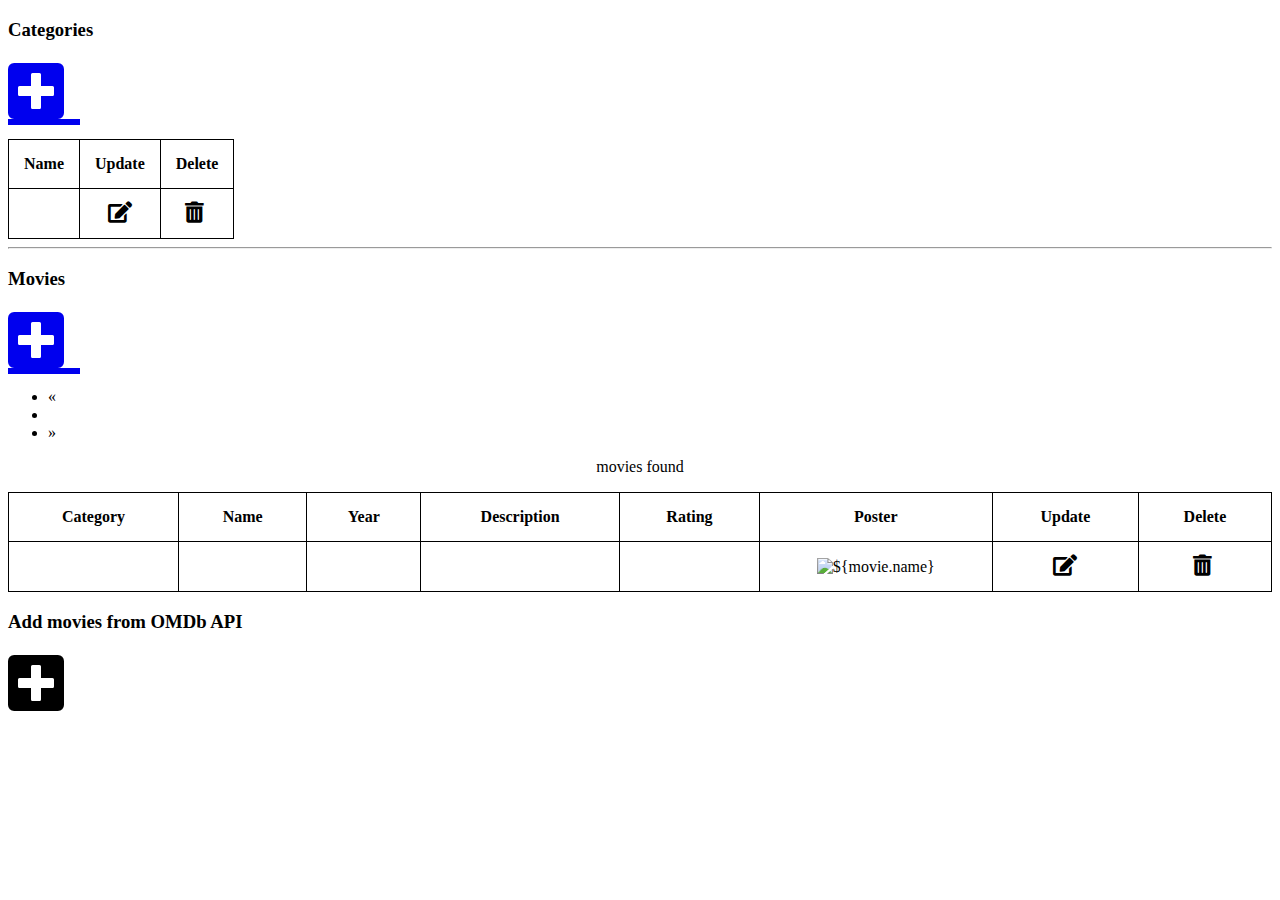
==== src/main/resources/templates/admin/index.html @ 74f53820 "search in admin navbar" ====
<!DOCTYPE html>
<html xmlns:th="http://www.thymeleaf.org">
<head>
    <meta charset="UTF-8">
    <title>admin</title>
    <style>
    table, th, td {
        border: 1px solid black;
        border-collapse: collapse;
        padding: 15px;
    }
    </style>
    <link rel="stylesheet" href="https://use.fontawesome.com/releases/v5.4.1/css/all.css">
    <link rel="stylesheet" href="https://stackpath.bootstrapcdn.com/bootstrap/4.2.1/css/bootstrap.min.css" integrity="sha384-GJzZqFGwb1QTTN6wy59ffF1BuGJpLSa9DkKMp0DgiMDm4iYMj70gZWKYbI706tWS" crossorigin="anonymous">
</head>

<body>
<div th:insert="fragments/menu :: navbar-admin"></div>
<h3>Categories</h3>

<p class="my-5">
    <a title="add category" href="/admin/signupcategory"class="fas fa-plus-square fa-4x">
        <i class="fas fa-movie-plus-square"></i>
    </a>
</p>

<table>
    <thead>
    <tr>
        <th>Name</th>
        <th>Update</th>
        <th>Delete</th>
    </tr>
    </thead>
    <tbody>
    <tr align="center" th:each="category : ${categories}">
        <td th:text="${category.name}"></td>
        <td>
            <a title="edit" th:href="@{/admin/editcategory/{id}(id=${category.id})}" class="fas fa-edit fa-lg">
                <i class="icon-fixed-width icon-pencil"></i>
            </a>
        </td>
        <td>
            <a title="delete" th:href="@{/admin/deletecategory/{id}(id=${category.id})}" class="fas fa-trash-alt fa-lg">
                <i class="fas fa-movie-trash-alt fa-2x"></i></a>
        </td>
    </tr>
    </tbody>
</table>

<hr>

<h3>Movies</h3>

<p class="my-5">
    <a title="add movie" href="/admin/signupmovie"class="fas fa-plus-square fa-4x">
        <i class="fas fa-movie-plus-square"></i>
    </a>
</p>

<nav id="myNavbar" aria-label="Pagination" th:if="${movies.totalPages gt 0}">
    <ul class="pagination justify-content-center font-weight-bold">
        <li class="page-item" th:classappend="${movies.number eq 0} ? 'disabled'">
            <a class="page-link"
               th:href="@{/admin#myNavbar(page=${movies.number lt 2 ? 1 : movies.number},search=${searchStr})}"
               aria-label="Previous" title="Previous Page" data-toggle="tooltip">
                <span aria-hidden="true">&laquo;</span>
            </a>
        </li>
        <li class="page-item" th:classappend="${i eq movies.number + 1} ? 'active'"
            th:each="i : ${#numbers.sequence( 1, movies.totalPages, 1)}">
            <a class="page-link" th:href="@{/admin#myNavbar(page=${i},search=${searchStr})}" th:text="${i}"
               th:title="${'Page '+ i}" data-toggle="tooltip"></a>
        </li>
        <li class="page-item" th:classappend="${movies.number + 1 eq movies.totalPages} ? 'disabled'">
            <a class="page-link"
               th:href="@{/admin#myNavbar(page=${movies.number + 2},search=${searchStr})}"
               aria-label="Next" title="Next Page" data-toggle="tooltip">
                <span aria-hidden="true">&raquo;</span>
            </a>
        </li>
    </ul>
</nav>

<div align="center">
    <th:block th:text="${movies.totalElements}"></th:block><p>movies found</p>
</div>

<div id="table">
<table style="width:100%">
        <thead>
        <tr>
            <th>Category</th>
            <th>Name</th>
            <th>Year</th>
            <th>Description</th>
            <th>Rating</th>
            <th>Poster</th>
            <th>Update</th>
            <th>Delete</th>
        </tr>
        </thead>
        <tbody>
        <tr align="center" th:each="movie : ${movies}">
            <td th:text="${movie.category.name}"></td>
            <td th:text="${movie.name}"></td>
            <td th:text="${movie.year}"></td>
            <td th:text="${movie.description}"></td>
            <td th:text="${movie.rating}"></td>
            <td style="padding:5px">
                <a th:title="${movie.name}" th:href="@{${movie.linkImdb}}">
                    <img th:src="@{${movie.linkPoster}}" width="80" height="150" alt="${movie.name}"/>
                </a>
            </td>
            <td>
                <a title="edit" th:href="@{/admin/editmovie/{id}(id=${movie.id})}" class="fas fa-edit fa-lg">
                    <i class="icon-fixed-width icon-pencil"></i>
                </a>
            </td>
            <td>
                <a title="delete" th:href="@{/admin/deletemovie/{id}(id=${movie.id})}" class="fas fa-trash-alt fa-lg">
                    <i class="fas fa-movie-trash-alt fa-2x"></i></a>
            </td>
        </tr>
    </tbody>
    </table>
    </div>

<h3> Add movies from OMDb API</h3>
<a title="Add Movie from OMDb API" th:href="@{/admin/omdbmoviesearch}" class="fas fa-plus-square fa-4x">
    <i class="fas fa-movie-plus-square"></i>
</a>
<div th:insert="fragments/footer :: footer"></div>
</body>
</html>
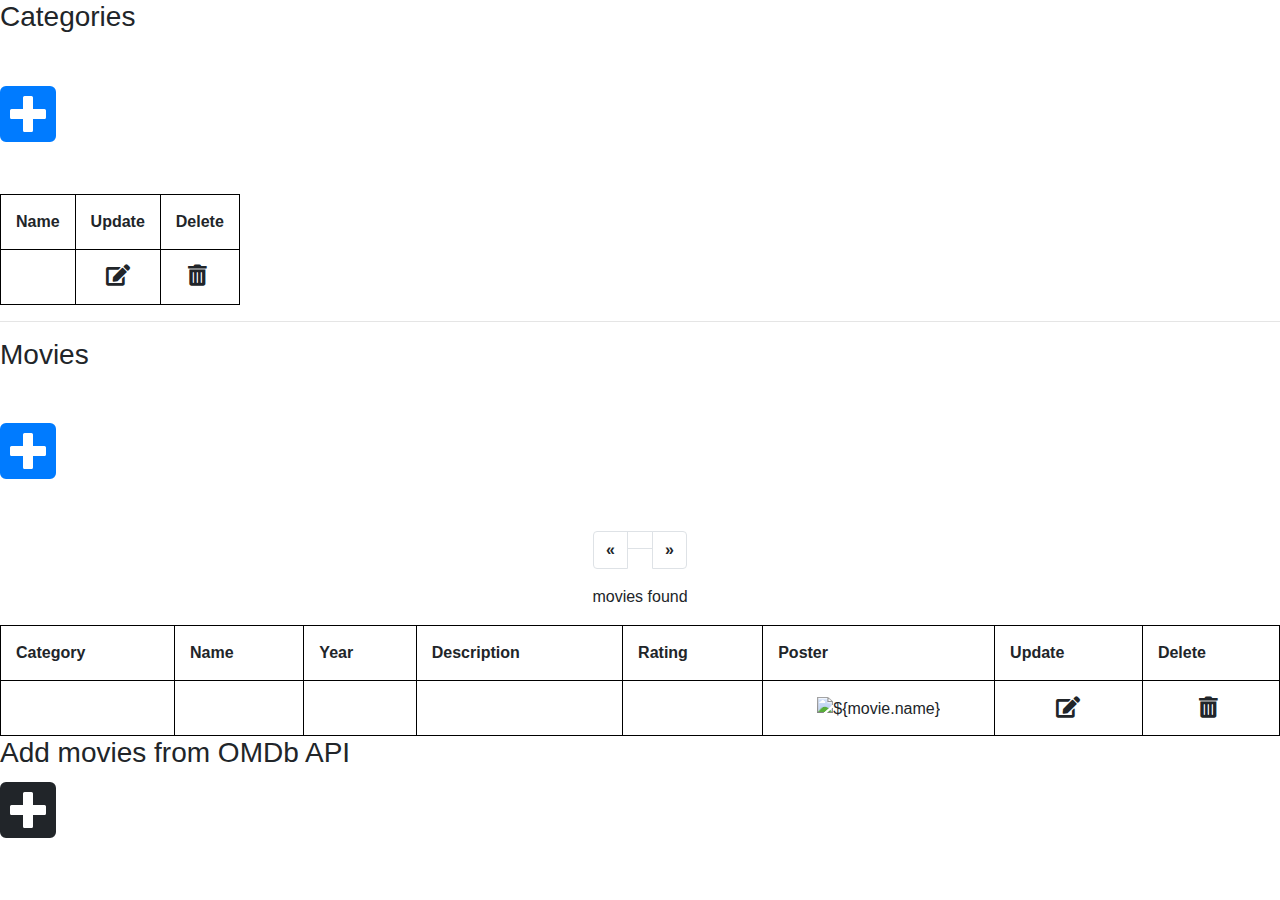
==== commit 375f59cf: "footer position, search field" ====
--- a/src/main/resources/templates/admin/index.html
+++ b/src/main/resources/templates/admin/index.html
@@ -10,8 +10,9 @@
         padding: 15px;
     }
     </style>
+    <link rel="stylesheet" href="https://maxcdn.bootstrapcdn.com/bootstrap/4.0.0/css/bootstrap.min.css" integrity="sha384-Gn5384xqQ1aoWXA+058RXPxPg6fy4IWvTNh0E263XmFcJlSAwiGgFAW/dAiS6JXm" crossorigin="anonymous">
+    <link rel="stylesheet" th:href="@{/css/Layout.css}" />
     <link rel="stylesheet" href="https://use.fontawesome.com/releases/v5.4.1/css/all.css">
-    <link rel="stylesheet" href="https://stackpath.bootstrapcdn.com/bootstrap/4.2.1/css/bootstrap.min.css" integrity="sha384-GJzZqFGwb1QTTN6wy59ffF1BuGJpLSa9DkKMp0DgiMDm4iYMj70gZWKYbI706tWS" crossorigin="anonymous">
 </head>
 
 <body>
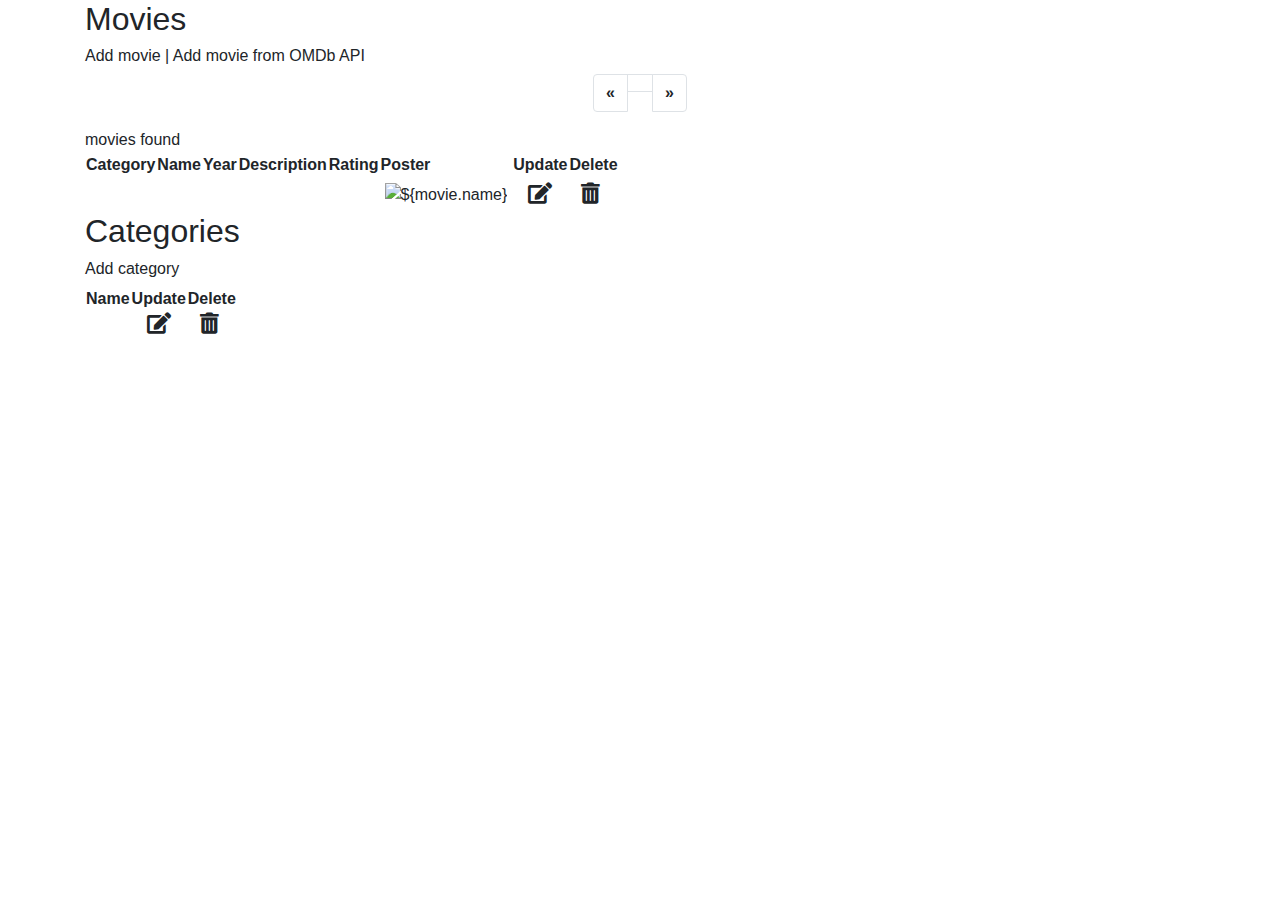
==== commit 1792337a: "Page layout" ====
--- a/src/main/resources/templates/admin/index.html
+++ b/src/main/resources/templates/admin/index.html
@@ -4,11 +4,6 @@
     <meta charset="UTF-8">
     <title>admin</title>
     <style>
-    table, th, td {
-        border: 1px solid black;
-        border-collapse: collapse;
-        padding: 15px;
-    }
     </style>
     <link rel="stylesheet" href="https://maxcdn.bootstrapcdn.com/bootstrap/4.0.0/css/bootstrap.min.css" integrity="sha384-Gn5384xqQ1aoWXA+058RXPxPg6fy4IWvTNh0E263XmFcJlSAwiGgFAW/dAiS6JXm" crossorigin="anonymous">
     <link rel="stylesheet" th:href="@{/css/Layout.css}" />
@@ -16,48 +11,15 @@
 </head>
 
 <body>
-<div th:insert="fragments/menu :: navbar-admin"></div>
-<h3>Categories</h3>
-
-<p class="my-5">
-    <a title="add category" href="/admin/signupcategory"class="fas fa-plus-square fa-4x">
-        <i class="fas fa-movie-plus-square"></i>
-    </a>
-</p>
-
-<table>
-    <thead>
-    <tr>
-        <th>Name</th>
-        <th>Update</th>
-        <th>Delete</th>
-    </tr>
-    </thead>
-    <tbody>
-    <tr align="center" th:each="category : ${categories}">
-        <td th:text="${category.name}"></td>
-        <td>
-            <a title="edit" th:href="@{/admin/editcategory/{id}(id=${category.id})}" class="fas fa-edit fa-lg">
-                <i class="icon-fixed-width icon-pencil"></i>
-            </a>
-        </td>
-        <td>
-            <a title="delete" th:href="@{/admin/deletecategory/{id}(id=${category.id})}" class="fas fa-trash-alt fa-lg">
-                <i class="fas fa-movie-trash-alt fa-2x"></i></a>
-        </td>
-    </tr>
-    </tbody>
-</table>
-
-<hr>
-
-<h3>Movies</h3>
-
-<p class="my-5">
-    <a title="add movie" href="/admin/signupmovie"class="fas fa-plus-square fa-4x">
-        <i class="fas fa-movie-plus-square"></i>
-    </a>
-</p>
+<div class="menu" th:insert="fragments/menu :: navbar-admin"></div>
+<div class="container">
+    <div class="title">
+        <h2>Movies</h2>
+        <h6><a  th:href="@{/admin/signupmovie}">Add movie</a>
+            <span> | </span>
+            <a  th:href="@{/admin/omdbmoviesearch}">Add movie from OMDb API</a>
+        </h6>
+    </div>
 
 <nav id="myNavbar" aria-label="Pagination" th:if="${movies.totalPages gt 0}">
     <ul class="pagination justify-content-center font-weight-bold">
@@ -83,12 +45,12 @@
     </ul>
 </nav>
 
-<div align="center">
-    <th:block th:text="${movies.totalElements}"></th:block><p>movies found</p>
+<div id="movie-count">
+    <th:block th:text="${movies.totalElements}"></th:block><span> movies found</span>
 </div>
 
 <div id="table">
-<table style="width:100%">
+<table>
         <thead>
         <tr>
             <th>Category</th>
@@ -127,10 +89,35 @@
     </table>
     </div>
 
-<h3> Add movies from OMDb API</h3>
-<a title="Add Movie from OMDb API" th:href="@{/admin/omdbmoviesearch}" class="fas fa-plus-square fa-4x">
-    <i class="fas fa-movie-plus-square"></i>
-</a>
+    <div class="title">
+        <h2>Categories</h2>
+        <h6><a  th:href="@{/admin/signupcategory}">Add category</a></h6>
+    </div>
+
+<table>
+    <thead>
+    <tr>
+        <th>Name</th>
+        <th>Update</th>
+        <th>Delete</th>
+    </tr>
+    </thead>
+    <tbody>
+    <tr align="center" th:each="category : ${categories}">
+        <td th:text="${category.name}"></td>
+        <td>
+            <a title="edit" th:href="@{/admin/editcategory/{id}(id=${category.id})}" class="fas fa-edit fa-lg">
+                <i class="icon-fixed-width icon-pencil"></i>
+            </a>
+        </td>
+        <td>
+            <a title="delete" th:href="@{/admin/deletecategory/{id}(id=${category.id})}" class="fas fa-trash-alt fa-lg">
+                <i class="fas fa-movie-trash-alt fa-2x"></i></a>
+        </td>
+    </tr>
+    </tbody>
+</table>
+</div>
 <div th:insert="fragments/footer :: footer"></div>
 </body>
 </html>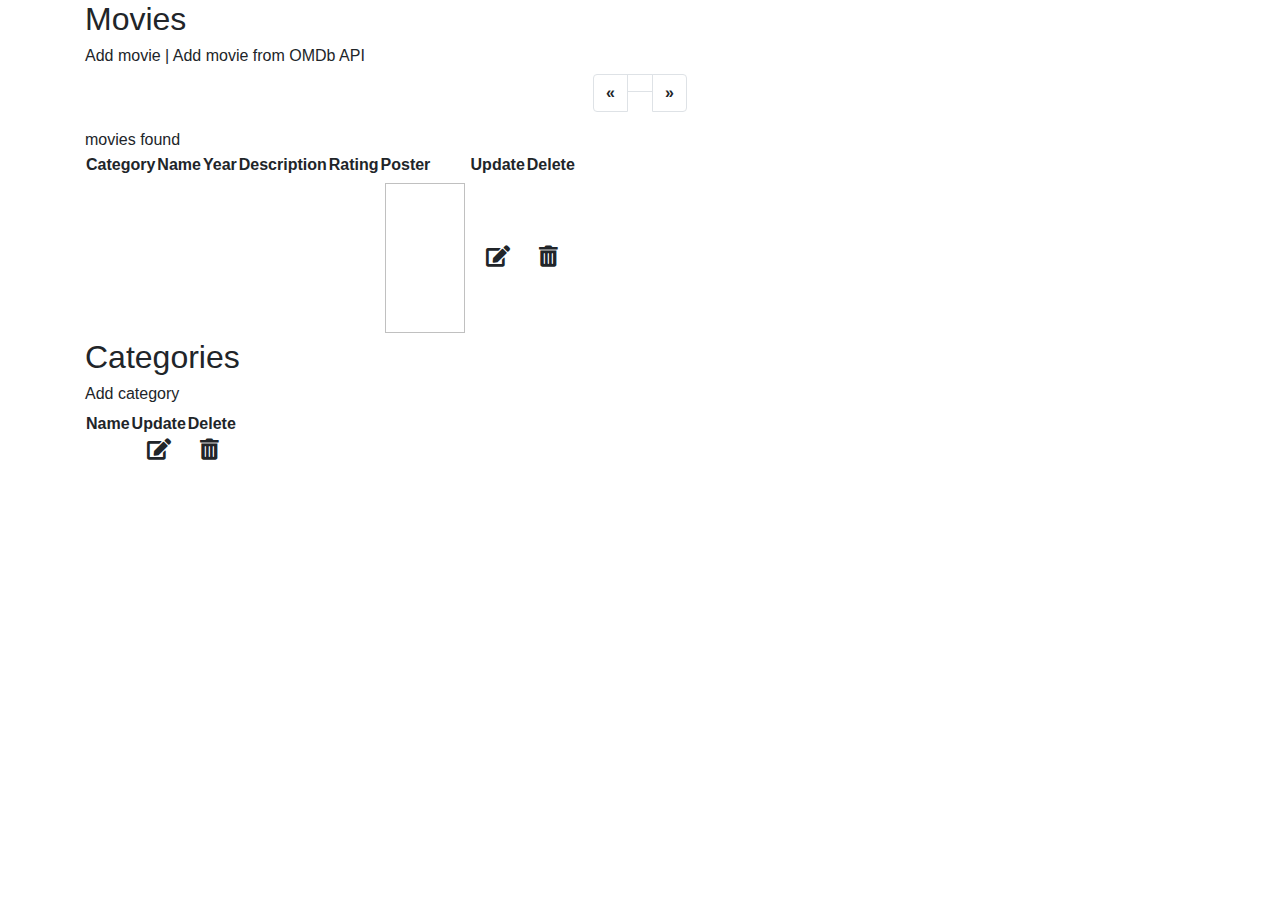
==== commit 25b3eedb: "update category works fine" ====
--- a/src/main/resources/templates/admin/index.html
+++ b/src/main/resources/templates/admin/index.html
@@ -72,7 +72,7 @@
             <td th:text="${movie.rating}"></td>
             <td style="padding:5px">
                 <a th:title="${movie.name}" th:href="@{${movie.linkImdb}}">
-                    <img th:src="@{${movie.linkPoster}}" width="80" height="150" alt="${movie.name}"/>
+                    <img th:src="@{${movie.linkPoster}}" width="80" height="150" th:alt="${movie.name}"/>
                 </a>
             </td>
             <td>
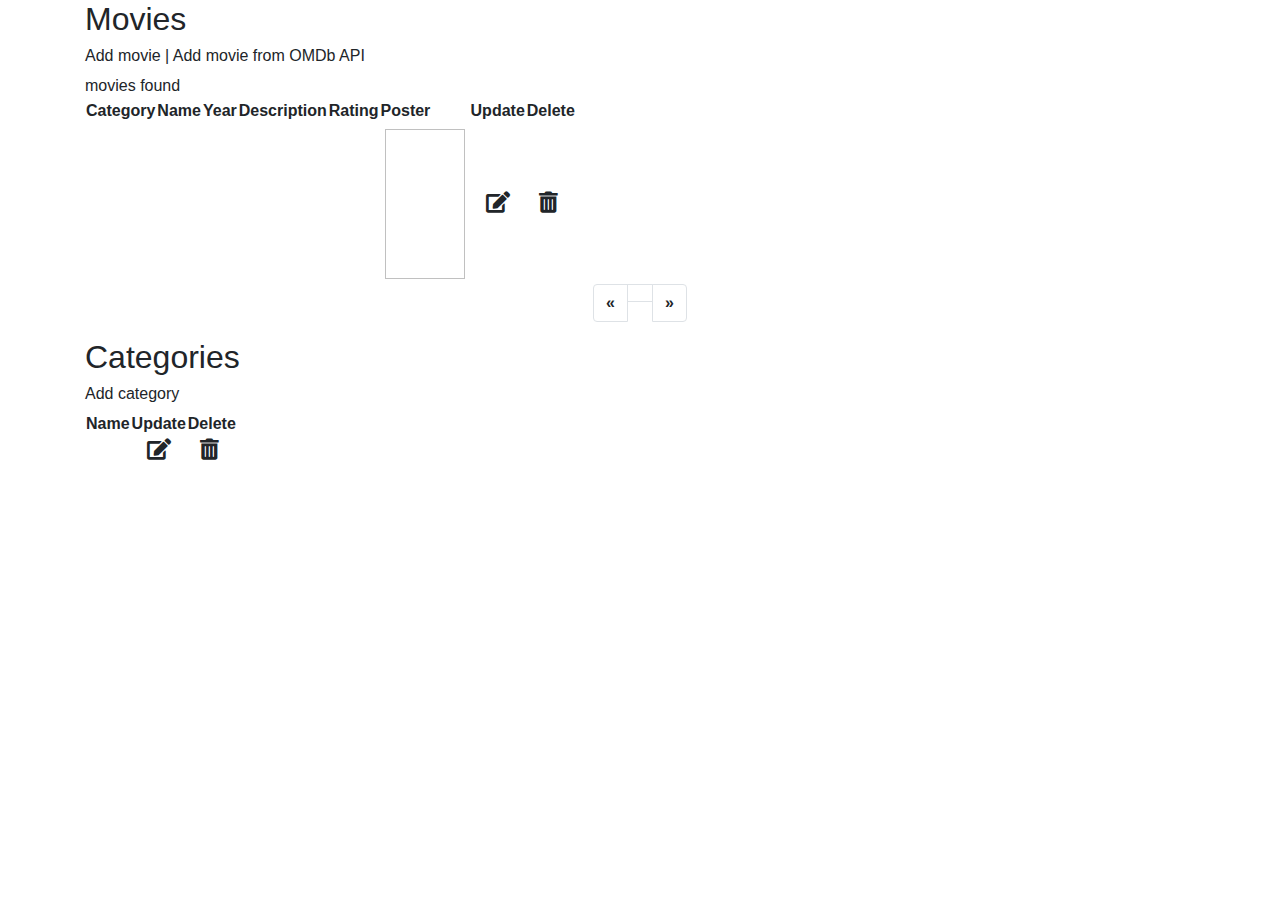
==== commit b9721a2a: "html & styling fixes (footer, description field, layout). checkstyle.xml addition. Project structure" ====
--- a/src/main/resources/templates/admin/index.html
+++ b/src/main/resources/templates/admin/index.html
@@ -21,29 +21,7 @@
         </h6>
     </div>
 
-<nav id="myNavbar" aria-label="Pagination" th:if="${movies.totalPages gt 0}">
-    <ul class="pagination justify-content-center font-weight-bold">
-        <li class="page-item" th:classappend="${movies.number eq 0} ? 'disabled'">
-            <a class="page-link"
-               th:href="@{/admin#myNavbar(page=${movies.number lt 2 ? 1 : movies.number},search=${searchStr})}"
-               aria-label="Previous" title="Previous Page" data-toggle="tooltip">
-                <span aria-hidden="true">&laquo;</span>
-            </a>
-        </li>
-        <li class="page-item" th:classappend="${i eq movies.number + 1} ? 'active'"
-            th:each="i : ${#numbers.sequence( 1, movies.totalPages, 1)}">
-            <a class="page-link" th:href="@{/admin#myNavbar(page=${i},search=${searchStr})}" th:text="${i}"
-               th:title="${'Page '+ i}" data-toggle="tooltip"></a>
-        </li>
-        <li class="page-item" th:classappend="${movies.number + 1 eq movies.totalPages} ? 'disabled'">
-            <a class="page-link"
-               th:href="@{/admin#myNavbar(page=${movies.number + 2},search=${searchStr})}"
-               aria-label="Next" title="Next Page" data-toggle="tooltip">
-                <span aria-hidden="true">&raquo;</span>
-            </a>
-        </li>
-    </ul>
-</nav>
+
 
 <div id="movie-count">
     <th:block th:text="${movies.totalElements}"></th:block><span> movies found</span>
@@ -88,7 +66,29 @@
     </tbody>
     </table>
     </div>
-
+    <nav id="myNavbar" aria-label="Pagination" th:if="${movies.totalPages gt 0}">
+        <ul class="pagination justify-content-center font-weight-bold">
+            <li class="page-item" th:classappend="${movies.number eq 0} ? 'disabled'">
+                <a class="page-link"
+                   th:href="@{/admin#myNavbar(page=${movies.number lt 2 ? 1 : movies.number},search=${searchStr})}"
+                   aria-label="Previous" title="Previous Page" data-toggle="tooltip">
+                    <span aria-hidden="true">&laquo;</span>
+                </a>
+            </li>
+            <li class="page-item" th:classappend="${i eq movies.number + 1} ? 'active'"
+                th:each="i : ${#numbers.sequence( 1, movies.totalPages, 1)}">
+                <a class="page-link" th:href="@{/admin#myNavbar(page=${i},search=${searchStr})}" th:text="${i}"
+                   th:title="${'Page '+ i}" data-toggle="tooltip"></a>
+            </li>
+            <li class="page-item" th:classappend="${movies.number + 1 eq movies.totalPages} ? 'disabled'">
+                <a class="page-link"
+                   th:href="@{/admin#myNavbar(page=${movies.number + 2},search=${searchStr})}"
+                   aria-label="Next" title="Next Page" data-toggle="tooltip">
+                    <span aria-hidden="true">&raquo;</span>
+                </a>
+            </li>
+        </ul>
+    </nav>
     <div class="title">
         <h2>Categories</h2>
         <h6><a  th:href="@{/admin/signupcategory}">Add category</a></h6>
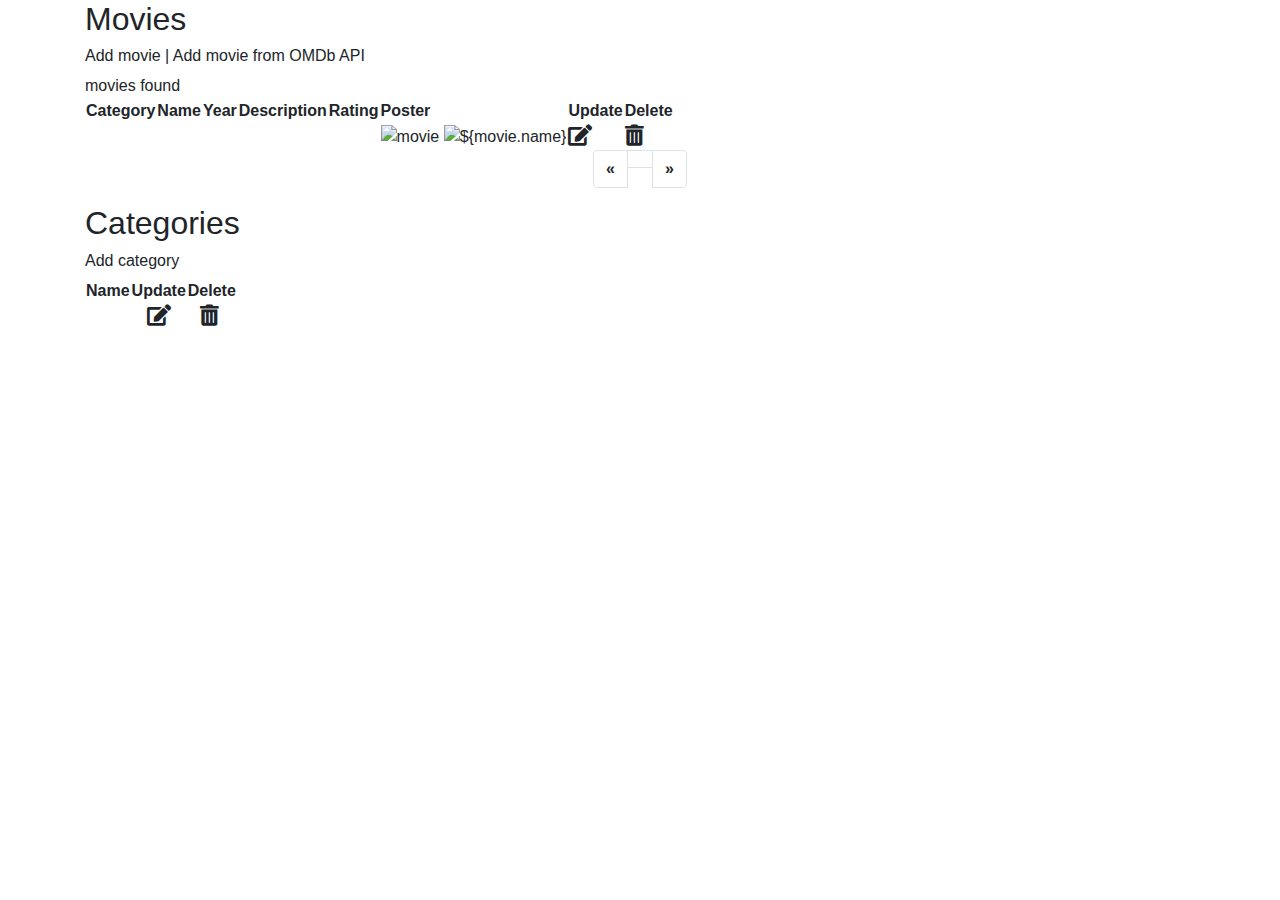
==== commit 266f8654: "Omdb tests and little fixes" ====
--- a/src/main/resources/templates/admin/index.html
+++ b/src/main/resources/templates/admin/index.html
@@ -42,16 +42,21 @@
         </tr>
         </thead>
         <tbody>
-        <tr align="center" th:each="movie : ${movies}">
+        <tr th:each="movie : ${movies}">
             <td th:text="${movie.category.name}"></td>
             <td th:text="${movie.name}"></td>
             <td th:text="${movie.year}"></td>
             <td th:text="${movie.description}"></td>
             <td th:text="${movie.rating}"></td>
-            <td style="padding:5px">
-                <a th:title="${movie.name}" th:href="@{${movie.linkImdb}}">
-                    <img th:src="@{${movie.linkPoster}}" width="80" height="150" th:alt="${movie.name}"/>
-                </a>
+            <td>
+                <div class="movie-info">
+                <span th:if="${#strings.isEmpty(movie.linkPoster)}">
+                    <img th:src="@{/images/movie.png}" alt="movie"/>
+                </span>
+                <span th:unless="${#strings.isEmpty(movie.linkPoster)}">
+                    <img th:title="${movie.name}" th:src="@{${movie.linkPoster}}" alt="${movie.name}"/>
+                </span>
+                </div>
             </td>
             <td>
                 <a title="edit" th:href="@{/admin/editmovie/{id}(id=${movie.id})}" class="fas fa-edit fa-lg">
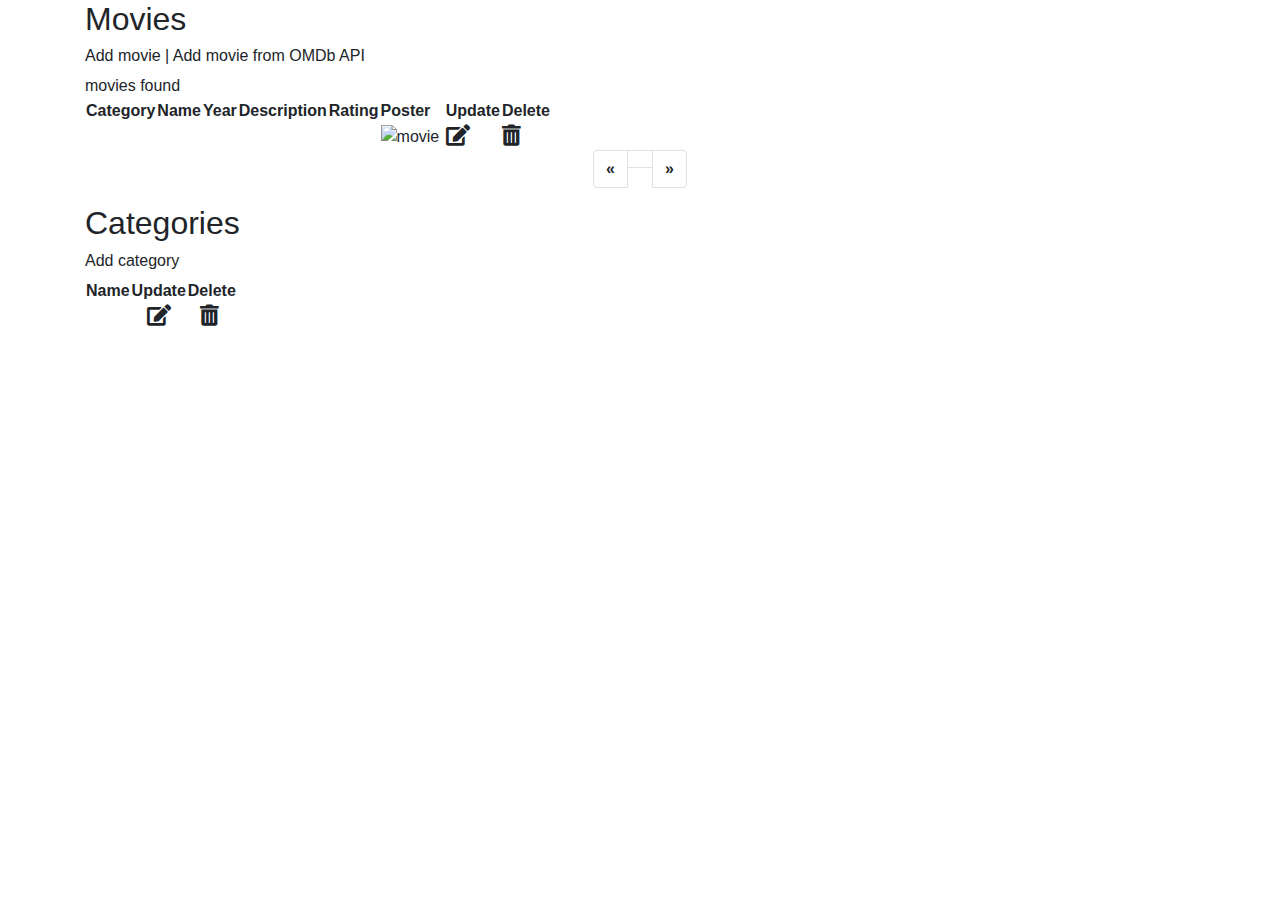
==== commit 9e4bde38: "alternative for poster" ====
--- a/src/main/resources/templates/admin/index.html
+++ b/src/main/resources/templates/admin/index.html
@@ -54,7 +54,7 @@
                     <img th:src="@{/images/movie.png}" alt="movie"/>
                 </span>
                 <span th:unless="${#strings.isEmpty(movie.linkPoster)}">
-                    <img th:title="${movie.name}" th:src="@{${movie.linkPoster}}" alt="${movie.name}"/>
+                    <img th:title="${movie.name}" th:src="@{${movie.linkPoster}}" th:alt="${movie.name}"/>
                 </span>
                 </div>
             </td>
@@ -75,19 +75,19 @@
         <ul class="pagination justify-content-center font-weight-bold">
             <li class="page-item" th:classappend="${movies.number eq 0} ? 'disabled'">
                 <a class="page-link"
-                   th:href="@{/admin#myNavbar(page=${movies.number lt 2 ? 1 : movies.number},search=${searchStr})}"
+                   th:href="@{/admin#table(page=${movies.number lt 2 ? 1 : movies.number},search=${searchStr})}"
                    aria-label="Previous" title="Previous Page" data-toggle="tooltip">
                     <span aria-hidden="true">&laquo;</span>
                 </a>
             </li>
             <li class="page-item" th:classappend="${i eq movies.number + 1} ? 'active'"
                 th:each="i : ${#numbers.sequence( 1, movies.totalPages, 1)}">
-                <a class="page-link" th:href="@{/admin#myNavbar(page=${i},search=${searchStr})}" th:text="${i}"
+                <a class="page-link" th:href="@{/admin#table(page=${i},search=${searchStr})}" th:text="${i}"
                    th:title="${'Page '+ i}" data-toggle="tooltip"></a>
             </li>
             <li class="page-item" th:classappend="${movies.number + 1 eq movies.totalPages} ? 'disabled'">
                 <a class="page-link"
-                   th:href="@{/admin#myNavbar(page=${movies.number + 2},search=${searchStr})}"
+                   th:href="@{/admin#table(page=${movies.number + 2},search=${searchStr})}"
                    aria-label="Next" title="Next Page" data-toggle="tooltip">
                     <span aria-hidden="true">&raquo;</span>
                 </a>
